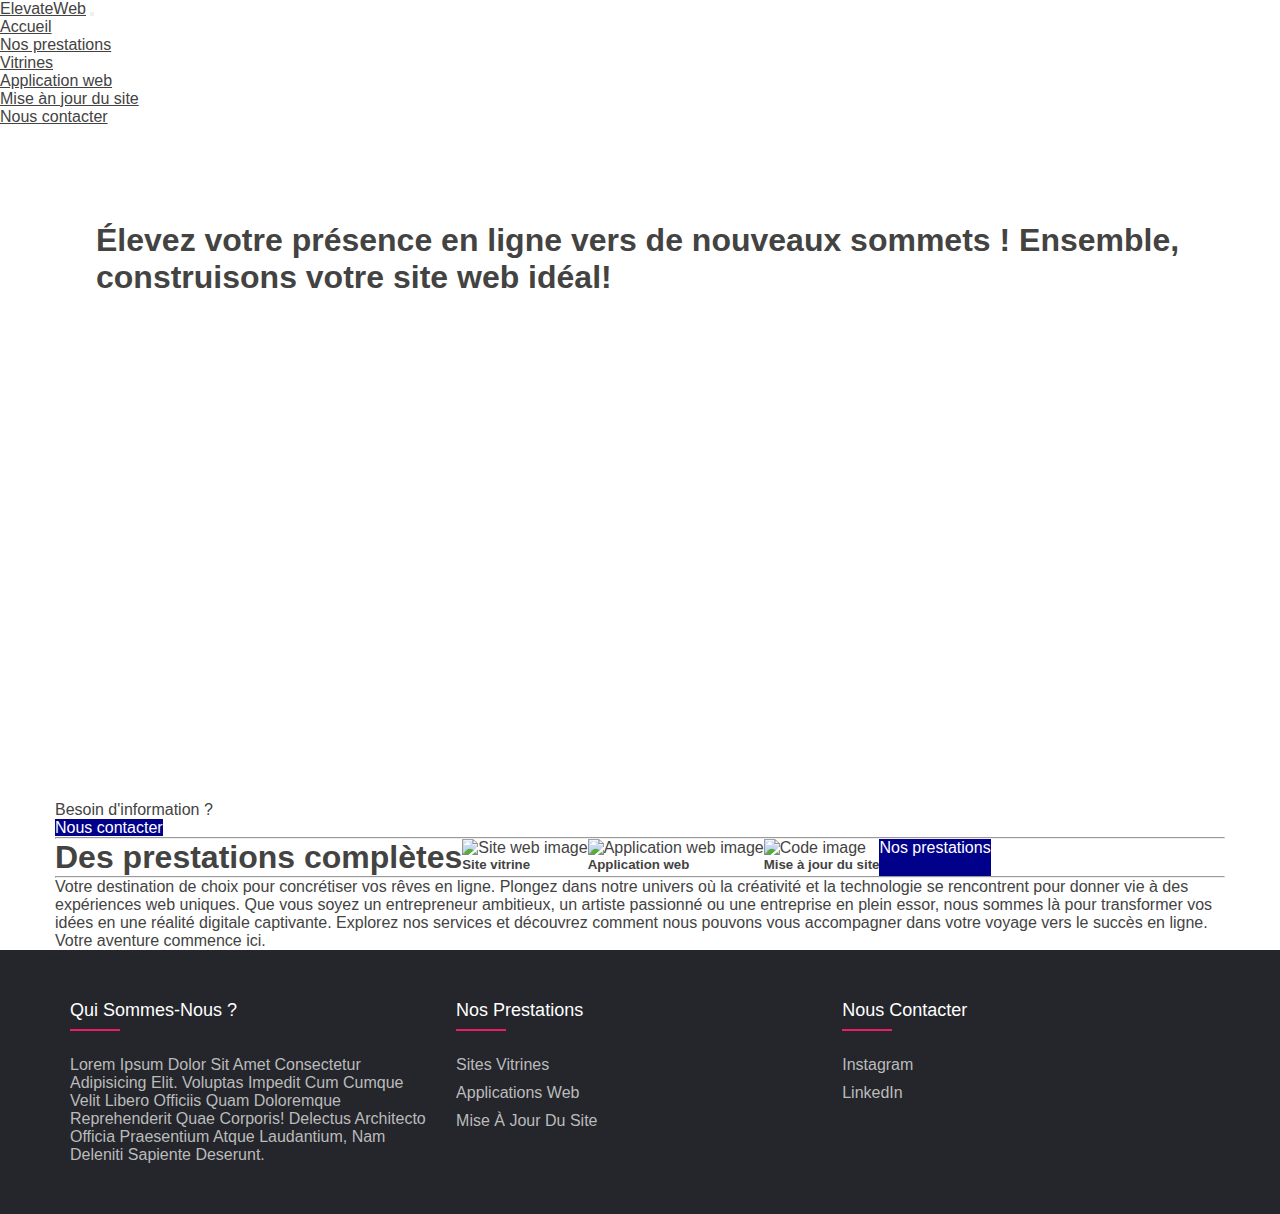
==== index.html @ 9db53f4b "add services page" ====
<!doctype html>
<html lang="fr">
  <head>
    <meta charset="utf-8">
    <meta name="viewport" content="width=device-width, initial-scale=1">
    <title>ElevateWeb</title>
    <link href="https://cdn.jsdelivr.net/npm/bootstrap@5.3.1/dist/css/bootstrap.min.css" rel="stylesheet" integrity="sha384-4bw+/aepP/YC94hEpVNVgiZdgIC5+VKNBQNGCHeKRQN+PtmoHDEXuppvnDJzQIu9" crossorigin="anonymous">
    <link rel="stylesheet" href="styles.css">
  </head>
  <body>

    <!--Header-->
    <nav class="navbar navbar-expand-lg bg-body-tertiary">
      <div class="container-fluid">
        <a class="navbar-brand" href="index.html">ElevateWeb</a>
        <button class="navbar-toggler" type="button" data-bs-toggle="collapse" data-bs-target="#navbarNavAltMarkup" aria-controls="navbarNavAltMarkup" aria-expanded="false" aria-label="Toggle navigation">
          <span class="navbar-toggler-icon"></span>
        </button>
        <div class="collapse navbar-collapse" id="navbarNavAltMarkup">
          <div class="navbar-nav">
            <a class="nav-link active" aria-current="page" href="index.html">Accueil</a>
            <div class="nav-item dropdown">
              <a class="nav-link dropdown-toggle" href="#" role="button" data-bs-toggle="dropdown" aria-expanded="false">
                Nos prestations
              </a>
              <ul class="dropdown-menu">
                <li><a class="dropdown-item" href="service.html#website">Vitrines</a></li>
                <li><a class="dropdown-item" href="service.html#webapp">Application web</a></li>
                <li><a class="dropdown-item" href="service.html#update">Mise àn jour du site</a></li>
              </ul>
            </div>
            <a class="nav-link" href="contact.html">Nous contacter</a>
          </div>
        </div>
      </div>
    </nav>
    <!--End Header-->

    <!--Banner-->
    <div class="bg-image align-items-center d-flex" style="height: 75vh;">
        <h1 class="text-light text-center">
          Élevez votre présence en ligne vers de nouveaux sommets !
          Ensemble, construisons votre site web idéal!
        </h1>
    </div>
    <!--End banner-->

    <div class="container text-center mt-4">
      <p>Besoin d'information ?</p>
      <a class="btn btn-link" href="contact.html">Nous contacter</a>
      <hr>

      <div class="row justify-content-center mb-2">
        <h1 class="col-12 text-center mb-4">Des prestations complètes</h1>
        
        <div class="col-md-4">
            <a href="service.html#website" style="text-decoration: none;">
                <div class="card card-link" style="height: 100%;">
                    <img src="media/website.png" class="card-img-top" alt="Site web image" style="height: 80%;">
                    <div class="card-body d-flex flex-column justify-content-end">
                        <h5 class="card-title">Site vitrine</h5>
                    </div>
                </div>
            </a>
        </div>
        <div class="col-md-4">
            <a href="service.html#webapp" style="text-decoration: none;">
                <div class="card-link card" style="height: 100%;">
                    <img src="media/web-app.jpg" class="card-img-top" alt="Application web image" >
                    <div class="card-body d-flex flex-column justify-content-end">
                        <h5 class="card-title">Application web</h5>
                    </div>
                </div>
            </a>
        </div>
        <div class="col-md-4">
            <a href="service.html#update" style="text-decoration: none;">
                <div class="card card-link" style="height: 100%;">
                    <img src="media/clean-code.png" class="card-img-top" alt="Code image" style="height: 80%;">
                    <div class="card-body d-flex flex-column justify-content-end">
                        <h5 class="card-title">Mise à jour du site</h5>
                    </div>
                </div>
            </a>
        </div>
        <a class="btn btn-link mt-3" href="service.html" style="width: auto;">Nos prestations</a>
    </div>
    
      
      <div class="text-center m-5">
        <hr>
        <div>
          <p class="card-text p-2 dark-blue fs-4">
            Votre destination de choix pour concrétiser vos rêves en ligne. 
            Plongez dans notre univers où la créativité et la technologie se 
            rencontrent pour donner vie à des expériences web uniques. 
            Que vous soyez un entrepreneur ambitieux, un artiste passionné ou 
            une entreprise en plein essor, nous sommes là pour transformer 
            vos idées en une réalité digitale captivante. Explorez nos services et 
            découvrez comment nous pouvons vous accompagner dans votre voyage vers 
            le succès en ligne. Votre aventure commence ici.
          </p>
        </div>
      </div>
    </div>



    <!--Footer-->
    <footer class="footer">
      <div class="container">
        <div class="row">
          <div class="footer-col">
            <h4>Qui sommes-nous ?</h4>
            <p>
              Lorem ipsum dolor sit amet consectetur adipisicing elit. 
              Voluptas impedit cum cumque velit libero officiis quam 
              doloremque reprehenderit quae corporis! Delectus architecto 
              officia praesentium atque laudantium, nam deleniti sapiente deserunt.
            </p>
          </div>
          <div class="footer-col">
            <h4>Nos prestations</h4>
            <ul>
              <li><a href="service.html#website">Sites vitrines</a></li>
              <li><a href="service.html#webapp">Applications web</a></li>
              <li><a href="service.html#update">Mise à jour du site</a></li>
            </ul>
          </div>
          <div class="footer-col">
            <h4>Nous contacter</h4>
            <ul>
              <li><a href="https://www.linkedin.com/in/saad-rafiqul/" target="_blank">Instagram</a></li>
              <li><a href="https://www.linkedin.com/in/saad-rafiqul/" target="_blank">LinkedIn</a></li>
            </ul>
          </div>
        </div>
      </div>
   </footer>
   <!--End Footer-->
    <script src="https://cdn.jsdelivr.net/npm/bootstrap@5.3.1/dist/js/bootstrap.bundle.min.js" integrity="sha384-HwwvtgBNo3bZJJLYd8oVXjrBZt8cqVSpeBNS5n7C8IVInixGAoxmnlMuBnhbgrkm" crossorigin="anonymous"></script>
  </body>
</html>
---- styles.css ----
*{
    color: #434342;
    font-family: 'Exo', sans-serif;
}

.bg-image{
    background-image: url("media/background.png");
    background-repeat: no-repeat;
    background-size: cover;
    padding: 6rem;
}

.btn-link{
    background-color: #00008B;
    color: #fff;
    text-decoration: none;
}
.btn-link:hover{
    background-color: #fff;
    color: #00008B;
    border: 1px solid #00008B;
}
.card-link:hover{
    box-shadow: 2px 2px 4px rgba(0, 0, 0, 0.2);
    transition: 0.2s;
}
.title h3::before{
	content: '';
	position: absolute;
	left:0;
	bottom: -10px;
	background-color: #e91e63;
	height: 2px;
	box-sizing: border-box;
	width: 50px;
}

*{
	margin:0;
	padding:0;
	box-sizing: border-box;
}
.container{
	max-width: 1170px;
	margin:auto;
}
.row{
	display: flex;
	flex-wrap: wrap;
}
ul{
	list-style: none;
}
.footer{
	background-color: #24262b;
    padding: 50px 0;
}
.footer-col{
   width: 33%;
   padding: 0 15px;
}
.footer-col h4{
	font-size: 18px;
	color: #ffffff;
	text-transform: capitalize;
	margin-bottom: 35px;
	font-weight: 500;
	position: relative;
}
.footer-col h4::before{
	content: '';
	position: absolute;
	left:0;
	bottom: -10px;
	background-color: #e91e63;
	height: 2px;
	box-sizing: border-box;
	width: 50px;
}
.footer-col ul li:not(:last-child){
	margin-bottom: 10px;
}
.footer-col ul li a, .footer-col p{
	font-size: 16px;
	text-transform: capitalize;
	color: #ffffff;
	text-decoration: none;
	font-weight: 300;
	color: #bbbbbb;
	display: block;
	transition: all 0.3s ease;
}
.footer-col ul li a:hover{
	color: #ffffff;
	padding-left: 8px;
}
.footer-col .social-links a{
	display: inline-block;
	height: 40px;
	width: 40px;
	background-color: rgba(255,255,255,0.2);
	margin:0 10px 10px 0;
	text-align: center;
	line-height: 40px;
	border-radius: 50%;
	color: #ffffff;
	transition: all 0.5s ease;
}
.footer-col .social-links a:hover{
	color: #24262b;
	background-color: #ffffff;
}

/*responsive*/
@media(max-width: 767px){
  .footer-col{
    width: 50%;
    margin-bottom: 30px;
}
}
@media(max-width: 574px){
  .footer-col{
    width: 100%;
}
}
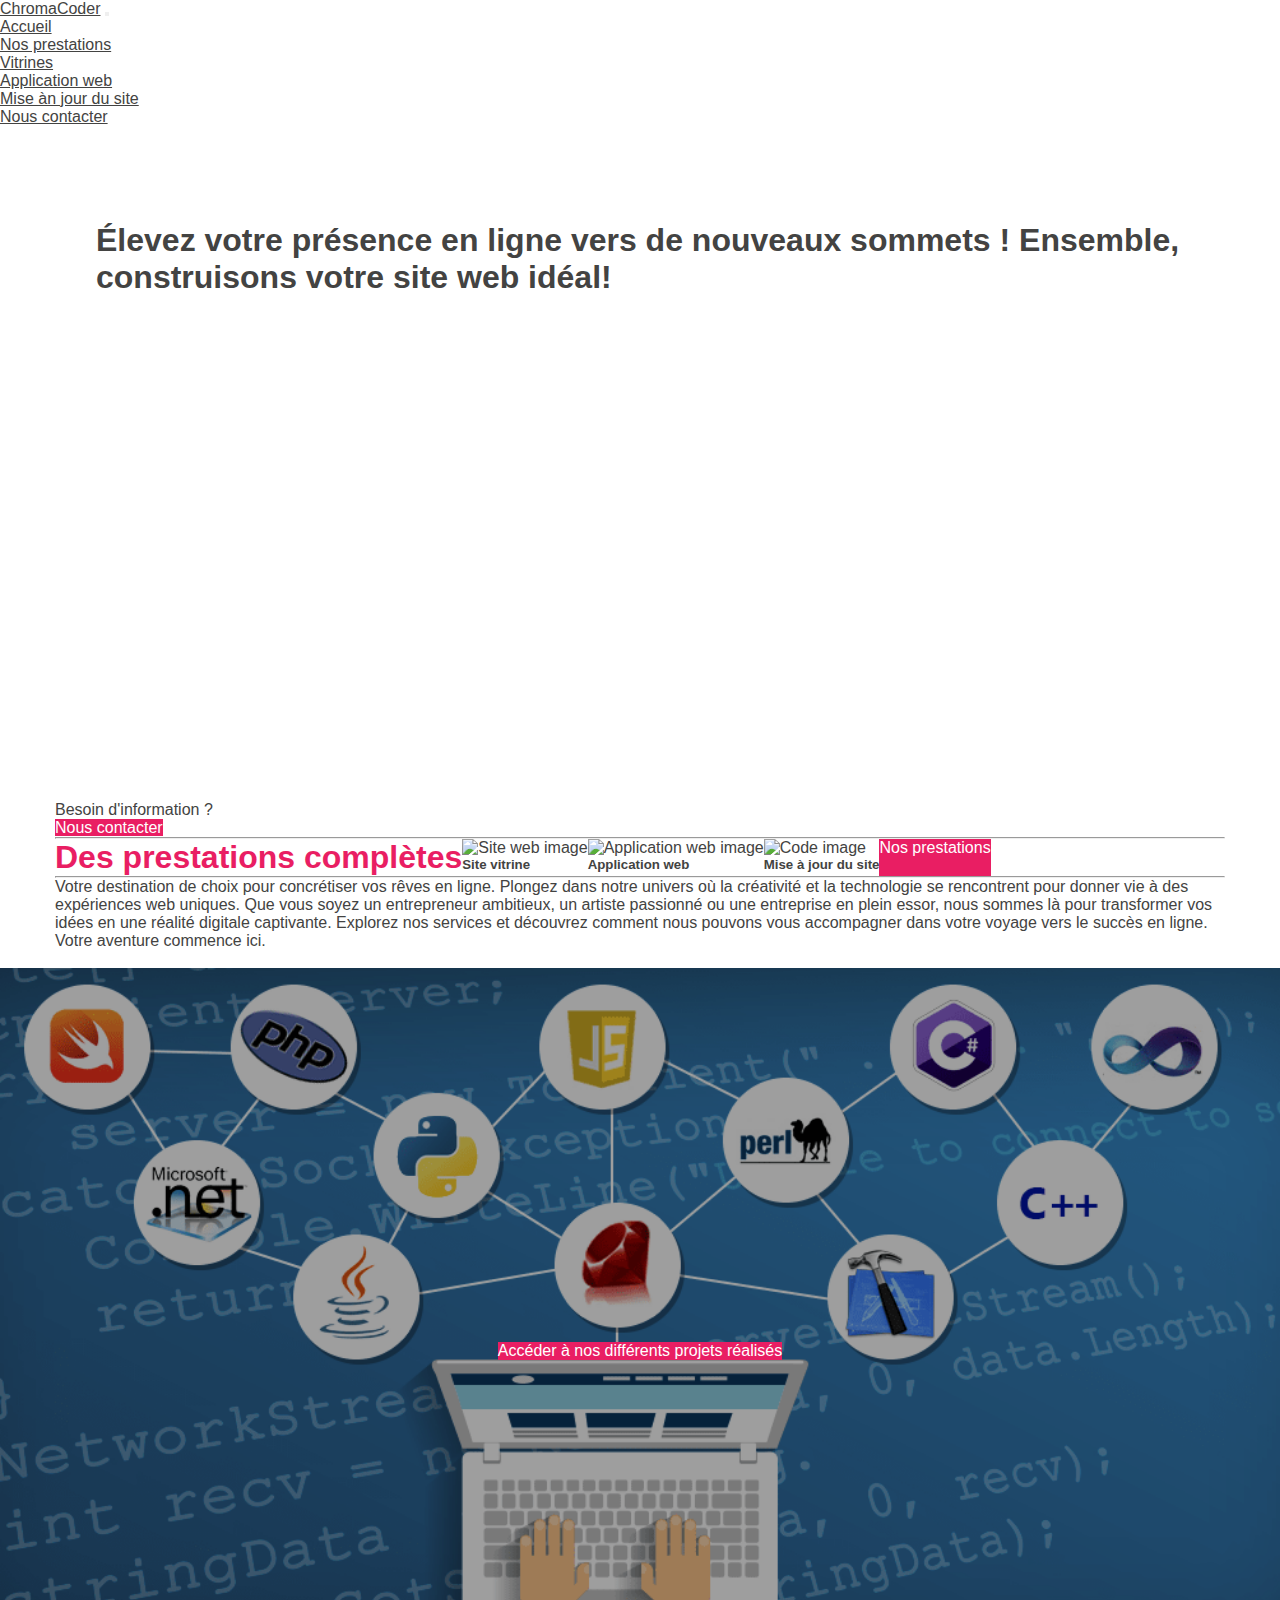
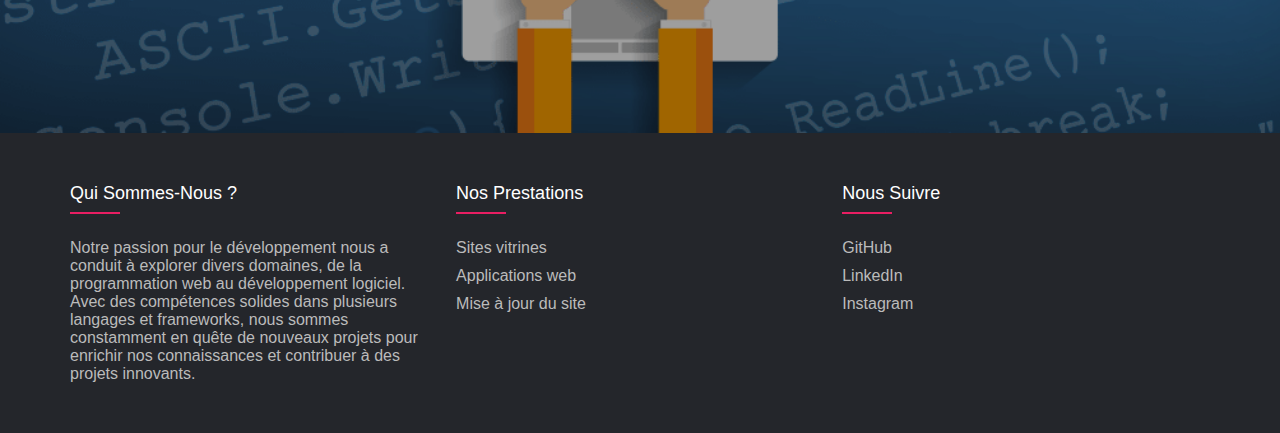
==== commit a424bc2e: "change home page" ====
--- a/index.html
+++ b/index.html
@@ -3,7 +3,7 @@
   <head>
     <meta charset="utf-8">
     <meta name="viewport" content="width=device-width, initial-scale=1">
-    <title>ElevateWeb</title>
+    <title>ChromaCoder</title>
     <link href="https://cdn.jsdelivr.net/npm/bootstrap@5.3.1/dist/css/bootstrap.min.css" rel="stylesheet" integrity="sha384-4bw+/aepP/YC94hEpVNVgiZdgIC5+VKNBQNGCHeKRQN+PtmoHDEXuppvnDJzQIu9" crossorigin="anonymous">
     <link rel="stylesheet" href="styles.css">
   </head>
@@ -12,7 +12,7 @@
     <!--Header-->
     <nav class="navbar navbar-expand-lg bg-body-tertiary">
       <div class="container-fluid">
-        <a class="navbar-brand" href="index.html">ElevateWeb</a>
+        <a class="navbar-brand" href="index.html">ChromaCoder</a>
         <button class="navbar-toggler" type="button" data-bs-toggle="collapse" data-bs-target="#navbarNavAltMarkup" aria-controls="navbarNavAltMarkup" aria-expanded="false" aria-label="Toggle navigation">
           <span class="navbar-toggler-icon"></span>
         </button>
@@ -51,7 +51,7 @@
       <hr>
 
       <div class="row justify-content-center mb-2">
-        <h1 class="col-12 text-center mb-4">Des prestations complètes</h1>
+        <h1 class="col-12 text-center mb-4 title">Des prestations complètes</h1>
         
         <div class="col-md-4">
             <a href="service.html#website" style="text-decoration: none;">
@@ -104,7 +104,14 @@
       </div>
     </div>
 
+    <br>
 
+    <div class="text-center">
+      <div class="languages img-fluid" style="display: flex; align-items: center; justify-content: center;">
+        <a class="btn btn-link p-3" href="https://github.com/Saadiinho">Accéder à nos différents projets réalisés</a>
+      </div>
+    </div>
+    
 
     <!--Footer-->
     <footer class="footer">
@@ -113,10 +120,11 @@
           <div class="footer-col">
             <h4>Qui sommes-nous ?</h4>
             <p>
-              Lorem ipsum dolor sit amet consectetur adipisicing elit. 
-              Voluptas impedit cum cumque velit libero officiis quam 
-              doloremque reprehenderit quae corporis! Delectus architecto 
-              officia praesentium atque laudantium, nam deleniti sapiente deserunt.
+              Notre passion pour le développement nous a conduit 
+              à explorer divers domaines, de la programmation web au développement 
+              logiciel. Avec des compétences solides dans plusieurs langages et 
+              frameworks, nous sommes constamment en quête de nouveaux projets 
+              pour enrichir nos connaissances et contribuer à des projets innovants. 
             </p>
           </div>
           <div class="footer-col">
@@ -128,10 +136,11 @@
             </ul>
           </div>
           <div class="footer-col">
-            <h4>Nous contacter</h4>
+            <h4>Nous suivre</h4>
             <ul>
+              <li><a href="https://github.com/Saadiinho" target="_blank">GitHub</a></li>
+              <li><a href="https://www.linkedin.com/in/saad-rafiqul/" target="_blank">LinkedIn</a></li>
               <li><a href="https://www.linkedin.com/in/saad-rafiqul/" target="_blank">Instagram</a></li>
-              <li><a href="https://www.linkedin.com/in/saad-rafiqul/" target="_blank">LinkedIn</a></li>
             </ul>
           </div>
         </div>
--- a/styles.css
+++ b/styles.css
@@ -1,6 +1,17 @@
 *{
     color: #434342;
     font-family: 'Exo', sans-serif;
+}
+.languages {
+    background-image: url("media/languages.png");
+    height: 85vh; 
+    width: 100%;
+    background-size: cover;
+    background-position: center; 
+}
+
+.title {
+    color: #e91e63;
 }
 
 .bg-image{
@@ -11,14 +22,14 @@
 }
 
 .btn-link{
-    background-color: #00008B;
+    background-color: #e91e63;
     color: #fff;
     text-decoration: none;
 }
 .btn-link:hover{
     background-color: #fff;
-    color: #00008B;
-    border: 1px solid #00008B;
+    color: #e91e63;
+    border: 1px solid #e91e63;
 }
 .card-link:hover{
     box-shadow: 2px 2px 4px rgba(0, 0, 0, 0.2);
@@ -82,7 +93,6 @@
 }
 .footer-col ul li a, .footer-col p{
 	font-size: 16px;
-	text-transform: capitalize;
 	color: #ffffff;
 	text-decoration: none;
 	font-weight: 300;
@@ -117,6 +127,10 @@
     width: 50%;
     margin-bottom: 30px;
 }
+.languages {
+	height: 50vh;
+}
+
 }
 @media(max-width: 574px){
   .footer-col{
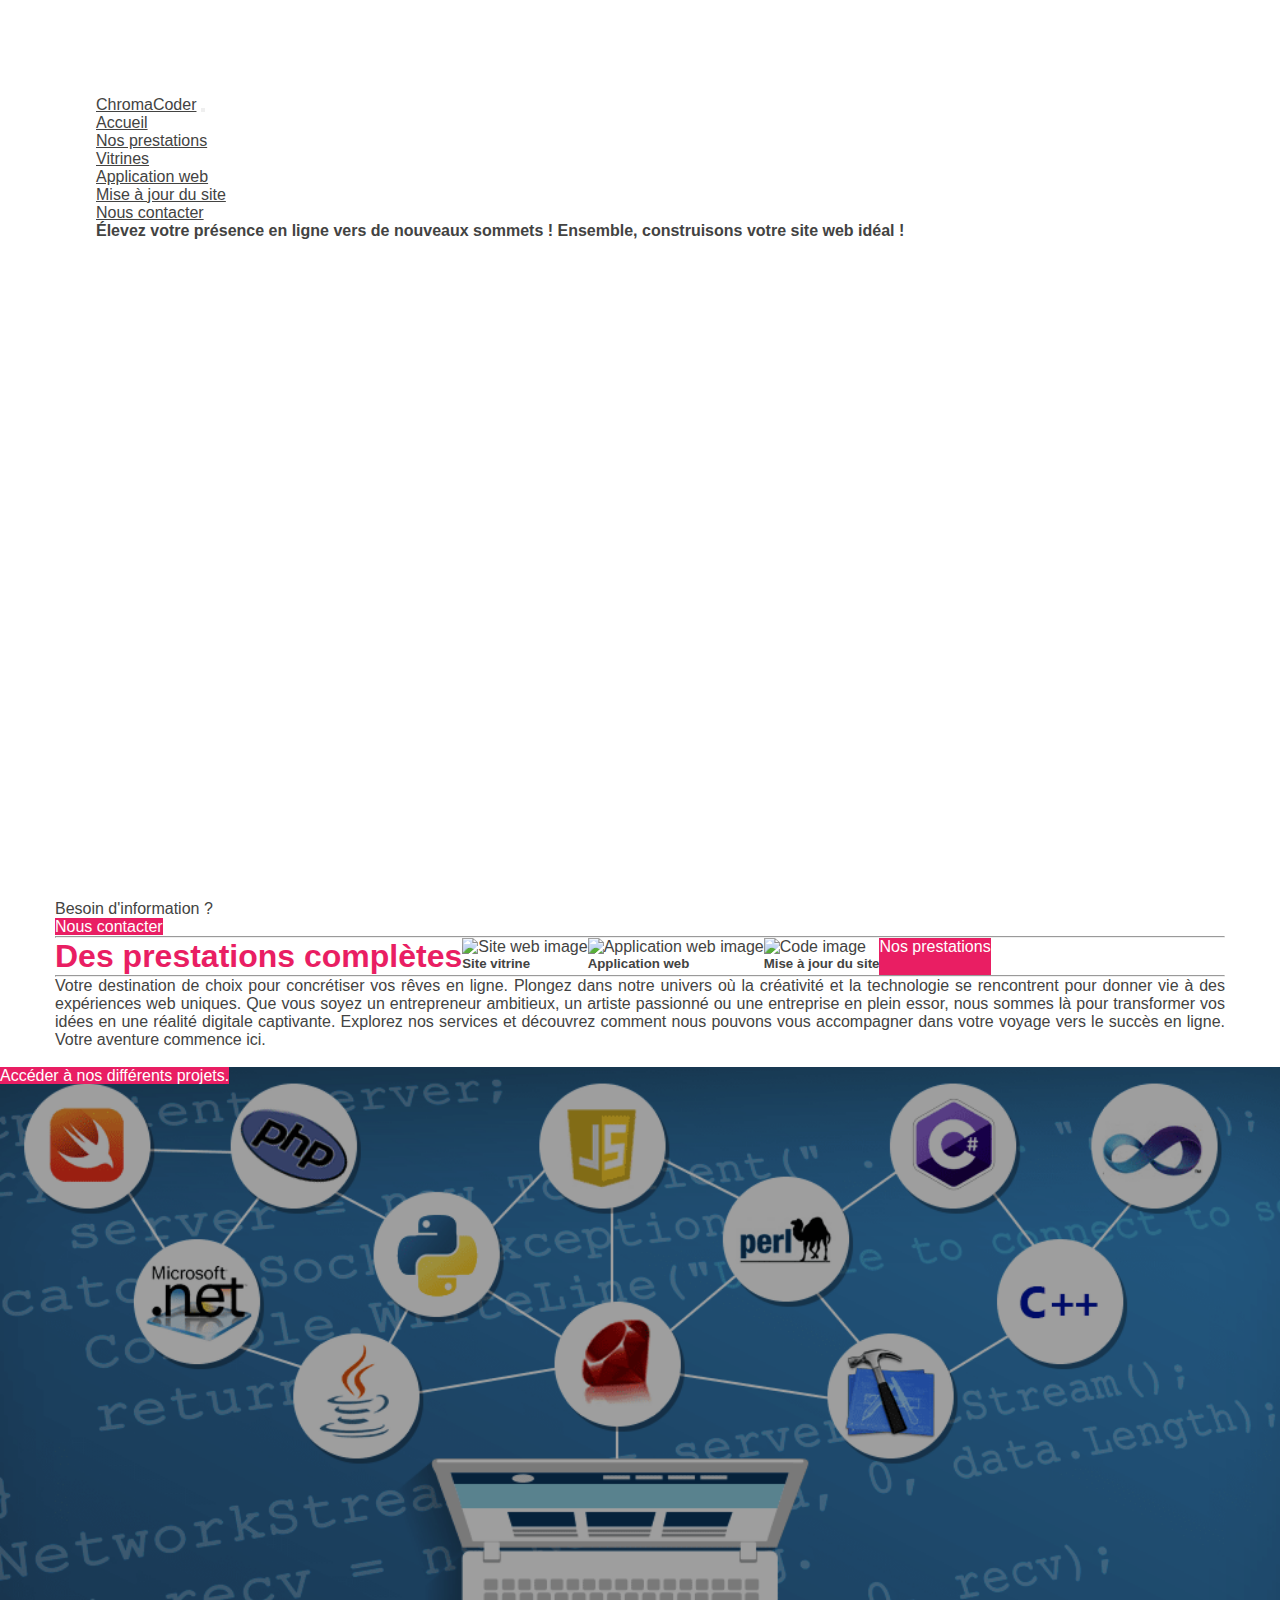
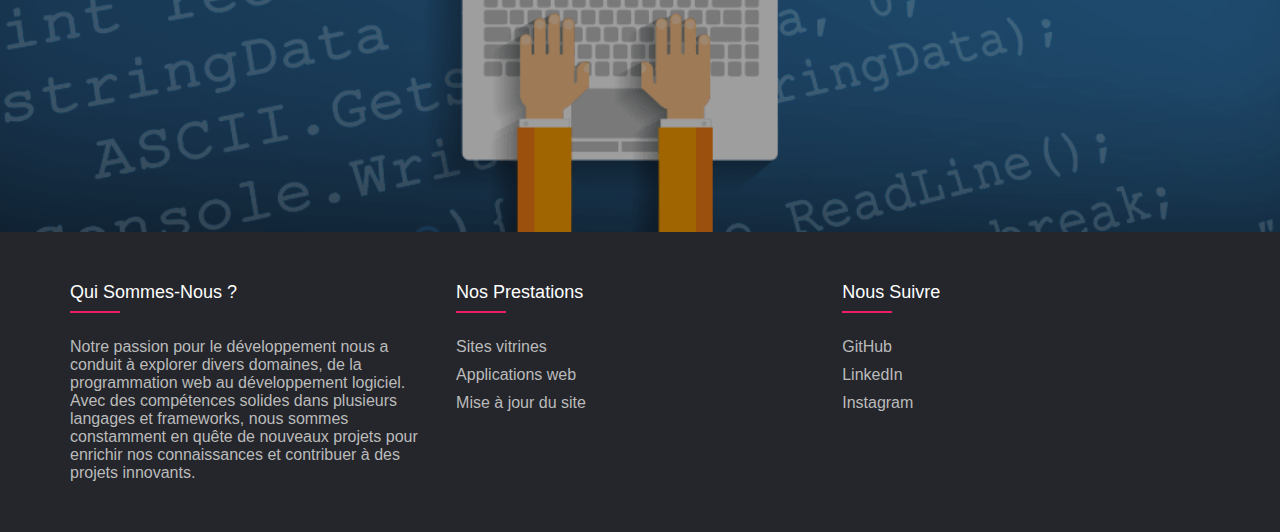
==== commit b024d2b4: "Update links in footer" ====
--- a/index.html
+++ b/index.html
@@ -5,92 +5,96 @@
     <meta name="viewport" content="width=device-width, initial-scale=1">
     <title>ChromaCoder</title>
     <link href="https://cdn.jsdelivr.net/npm/bootstrap@5.3.1/dist/css/bootstrap.min.css" rel="stylesheet" integrity="sha384-4bw+/aepP/YC94hEpVNVgiZdgIC5+VKNBQNGCHeKRQN+PtmoHDEXuppvnDJzQIu9" crossorigin="anonymous">
+    <link rel="stylesheet" href="https://cdnjs.cloudflare.com/ajax/libs/animate.css/4.1.1/animate.min.css"/>
     <link rel="stylesheet" href="styles.css">
   </head>
   <body>
 
-    <!--Header-->
-    <nav class="navbar navbar-expand-lg bg-body-tertiary">
-      <div class="container-fluid">
-        <a class="navbar-brand" href="index.html">ChromaCoder</a>
-        <button class="navbar-toggler" type="button" data-bs-toggle="collapse" data-bs-target="#navbarNavAltMarkup" aria-controls="navbarNavAltMarkup" aria-expanded="false" aria-label="Toggle navigation">
-          <span class="navbar-toggler-icon"></span>
-        </button>
-        <div class="collapse navbar-collapse" id="navbarNavAltMarkup">
-          <div class="navbar-nav">
-            <a class="nav-link active" aria-current="page" href="index.html">Accueil</a>
-            <div class="nav-item dropdown">
-              <a class="nav-link dropdown-toggle" href="#" role="button" data-bs-toggle="dropdown" aria-expanded="false">
-                Nos prestations
-              </a>
-              <ul class="dropdown-menu">
-                <li><a class="dropdown-item" href="service.html#website">Vitrines</a></li>
-                <li><a class="dropdown-item" href="service.html#webapp">Application web</a></li>
-                <li><a class="dropdown-item" href="service.html#update">Mise àn jour du site</a></li>
-              </ul>
+    
+     <!--Banner-->
+     <div class="bg-image d-flex align-items-center justify-content-center animate__animated animate__backInRight" style="height: 100vh;">
+      <!--Header-->
+      <nav class="navbar navbar-expand-lg navbar-light fixed-top" style="background-color: transparent;">
+        <div class="container-fluid">
+          <a class="navbar-brand text-white" href="index.html">ChromaCoder</a>
+          <button class="navbar-toggler" type="button" data-bs-toggle="collapse" data-bs-target="#navbarNavAltMarkup" aria-controls="navbarNavAltMarkup" aria-expanded="false" aria-label="Toggle navigation">
+            <span class="navbar-toggler-icon"></span>
+          </button>
+          <div class="collapse navbar-collapse" id="navbarNavAltMarkup">
+            <div class="navbar-nav">
+              <a class="nav-link active text-white" aria-current="page" href="index.html">Accueil</a>
+              <div class="nav-item dropdown">
+                <a class="nav-link dropdown-toggle text-white" href="#" role="button" data-bs-toggle="dropdown" aria-expanded="false">
+                  Nos prestations
+                </a>
+                <ul class="dropdown-menu">
+                  <li><a class="dropdown-item" href="service.html">Vitrines</a></li>
+                  <li><a class="dropdown-item" href="service.html#website">Application web</a></li>
+                  <li><a class="dropdown-item" href="service.html#update">Mise à jour du site</a></li>
+                </ul>
+              </div>
+              <a class="nav-link text-white" href="contact.html">Nous contacter</a>
             </div>
-            <a class="nav-link" href="contact.html">Nous contacter</a>
           </div>
         </div>
-      </div>
-    </nav>
-    <!--End Header-->
+      </nav>
+      <!--End Header-->
+      <h4 class="text-light text-center">
+        Élevez votre présence en ligne vers de nouveaux sommets !
+        Ensemble, construisons votre site web idéal !
+      </h4>
+    </div>
+<!--End banner-->
 
-    <!--Banner-->
-    <div class="bg-image align-items-center d-flex" style="height: 75vh;">
-        <h1 class="text-light text-center">
-          Élevez votre présence en ligne vers de nouveaux sommets !
-          Ensemble, construisons votre site web idéal!
-        </h1>
-    </div>
+
     <!--End banner-->
 
     <div class="container text-center mt-4">
-      <p>Besoin d'information ?</p>
-      <a class="btn btn-link" href="contact.html">Nous contacter</a>
+      <p class="animate__animated animate__delay-1s animate__backInLeft text-center">Besoin d'information ?</p>
+      <a class="btn btn-link animate__animated animate__delay-1s animate__backInLeft" href="contact.html">Nous contacter</a>
       <hr>
 
       <div class="row justify-content-center mb-2">
         <h1 class="col-12 text-center mb-4 title">Des prestations complètes</h1>
         
-        <div class="col-md-4">
-            <a href="service.html#website" style="text-decoration: none;">
+        <div class="col-md-4 mb-2">
+            <a href="service.html" style="text-decoration: none;">
                 <div class="card card-link" style="height: 100%;">
                     <img src="media/website.png" class="card-img-top" alt="Site web image" style="height: 80%;">
                     <div class="card-body d-flex flex-column justify-content-end">
-                        <h5 class="card-title">Site vitrine</h5>
+                        <h5 class="card-title text-center">Site vitrine</h5>
                     </div>
                 </div>
             </a>
         </div>
-        <div class="col-md-4">
-            <a href="service.html#webapp" style="text-decoration: none;">
+        <div class="col-md-4 mb-2">
+            <a href="service.html#website" style="text-decoration: none;">
                 <div class="card-link card" style="height: 100%;">
                     <img src="media/web-app.jpg" class="card-img-top" alt="Application web image" >
                     <div class="card-body d-flex flex-column justify-content-end">
-                        <h5 class="card-title">Application web</h5>
+                        <h5 class="card-title text-center">Application web</h5>
                     </div>
                 </div>
             </a>
         </div>
-        <div class="col-md-4">
+        <div class="col-md-4 mb-2">
             <a href="service.html#update" style="text-decoration: none;">
                 <div class="card card-link" style="height: 100%;">
                     <img src="media/clean-code.png" class="card-img-top" alt="Code image" style="height: 80%;">
                     <div class="card-body d-flex flex-column justify-content-end">
-                        <h5 class="card-title">Mise à jour du site</h5>
+                        <h5 class="card-title text-center">Mise à jour du site</h5>
                     </div>
                 </div>
             </a>
         </div>
         <a class="btn btn-link mt-3" href="service.html" style="width: auto;">Nos prestations</a>
-    </div>
-    
+      </div>
       
-      <div class="text-center m-5">
+      
+      <div class="m-5" style="text-align: justify;">
         <hr>
         <div>
-          <p class="card-text p-2 dark-blue fs-4">
+          <p class="card-text p-2 fs-4">
             Votre destination de choix pour concrétiser vos rêves en ligne. 
             Plongez dans notre univers où la créativité et la technologie se 
             rencontrent pour donner vie à des expériences web uniques. 
@@ -106,11 +110,11 @@
 
     <br>
 
-    <div class="text-center">
-      <div class="languages img-fluid" style="display: flex; align-items: center; justify-content: center;">
-        <a class="btn btn-link p-3" href="https://github.com/Saadiinho">Accéder à nos différents projets réalisés</a>
-      </div>
+
+    <div class="languages img-fluid text-light text-center">
+      <a class="btn btn-link p-2" href="https://github.com/Saadiinho">Accéder à nos différents projets.</a>
     </div>
+    
     
 
     <!--Footer-->
@@ -130,8 +134,8 @@
           <div class="footer-col">
             <h4>Nos prestations</h4>
             <ul>
-              <li><a href="service.html#website">Sites vitrines</a></li>
-              <li><a href="service.html#webapp">Applications web</a></li>
+              <li><a href="service.html">Sites vitrines</a></li>
+              <li><a href="service.html#website">Applications web</a></li>
               <li><a href="service.html#update">Mise à jour du site</a></li>
             </ul>
           </div>
